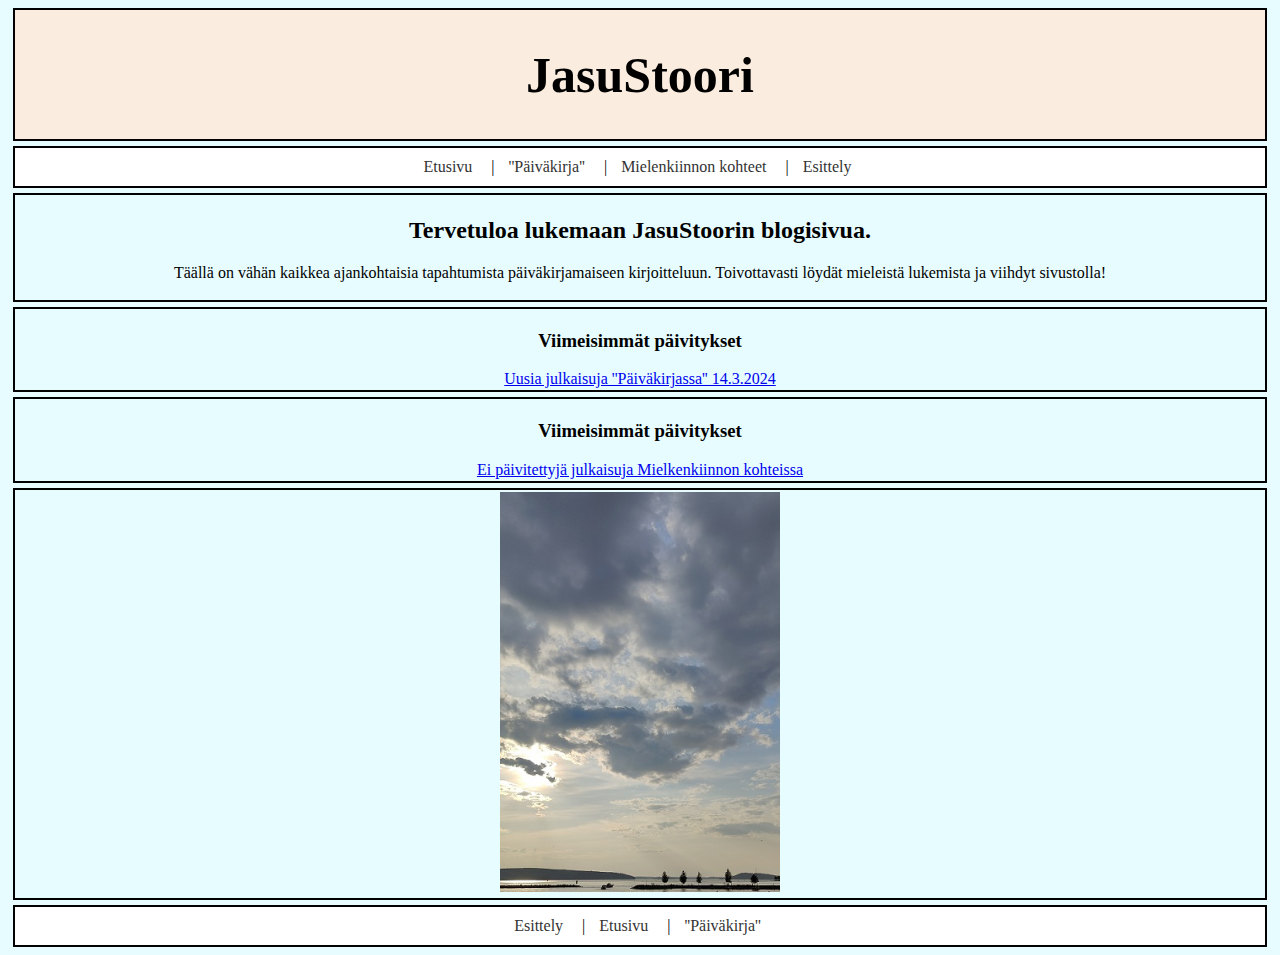
==== index.html @ e37bea34 "iii" ====
<!DOCTYPE html>
<html lang="fi">
<head>
        <title>JasuStoori</title>
        </head>
        <body>
        <body bgcolor=#E7FCFF>
        </body>
      <head>
            <title>JasuStoori</title>
            <link rel="stylesheet" href="Tyyllit.css">
      </head>
            <center>
            <div class="JasuStoori">
              <header>
                <h1>JasuStoori</h1>
                <head>
                    <meta charset="UTF-8">
                    <meta name="viewport" content="width=device-width, initial-scale=1.0">
                    <title>JasuStoori</title>
                </head>
            </center>
                  <center>
                  <body>
                    <div class="navbar">
                      <a href="index.html">Etusivu</a>
                      <p>|</p>
                      <a href="Päiväkirja.html">''Päiväkirja''</a>
                      <p>|</p>
                      <a href="Mielenkiinnon kohteet.html">Mielenkiinnon kohteet</a>
                      <p>|</p>
                      <a href="Esittely.html">Esittely</a>
                    </div>
                  </body>
              </header>
            </center>
              <center>
                <main>
                  <div>
                <section class="content">
                  <h2>Tervetuloa lukemaan JasuStoorin blogisivua.</h2>
                  <p>Täällä on vähän kaikkea ajankohtaisia tapahtumista päiväkirjamaiseen kirjoitteluun. Toivottavasti löydät mieleistä lukemista ja viihdyt sivustolla!</p>
                </section>
              </div>
                 </center>
              <center>
              <div>
                <h3>Viimeisimmät päivitykset</h3>
                <a href="Päiväkirja.html">Uusia julkaisuja ''Päiväkirjassa'' 14.3.2024</a>
            </div>
              <div class="väli">
              <h3>Viimeisimmät päivitykset</h3>
              <a href="Mielenkiinnon kohteet.html">Ei päivitettyjä julkaisuja Mielkenkiinnon kohteissa</a>
              </div>
              </aside>
              </center>
              </main>
        </body>
      <center>
      </head>
      <div class="kuva">
        <ur>       
          <img src="assets/Lahti.jpg " width="280" height="400" alt="Kuva">
        </ur>
      </div>
      </center> 
        <center> 
        <body>
            <div class="navbar">
                <a href="Esittely.html">Esittely</a>
                <p>|</p>
                <a href="index.html">Etusivu</a>
                <p>|</p>
                <a href="Päiväkirja.html">''Päiväkirja''</a>
            </div>
      </body>
        </center> 
</html>
---- Tyyllit.css ----
div.JasuStoori, div, .navbar {
    border: 2px;
    border-color: black;
    border-style: solid;
    margin: 5px;
    padding: 2px;
}

div.JasuStoori {
    background-color: #FAECDE;
}

@media screen and (min-width: 1025px) {
 }

.navbar {
    background-color: #FFFFFF; 
    padding: 10px; 
}

.navbar a {
    text-decoration: none; 
    color: #333; 
    margin-right: 10px; 
}

.navbar p {
    margin: 0 5px; 
    display: inline; 
}

.navbar a, .navbar p {
    display: inline-block;
    margin: 0 5px; 
}

h1 {
font-size: 72px;
}
@media screen and (min-width: 1025px) {
}

h1 {
    font-size: 50px; //pienemmille ruduille
    }
@media screen and (max-width: 100px) {
}

    .navbar {
        background-color: #FFFFFF; 
        padding: 10px; 
    }

    .navbar a {
        text-decoration: none; 
        color: #333; 
        margin-right: 10px; 
    }

    .navbar p {
        margin: 0 5px; 
        display: inline; 
    }

    .navbar a, .navbar p {
        display: inline-block;
        margin: 0 5px; 
    }

    .navbar {
        background-color: #FFFFFF; 
        padding: 10px; 
    }

    .navbar a {
        text-decoration: none; 
        color: #333; 
        margin-right: 10px; 
    }

    .navbar p {
        margin: 0 5px; 
        display: inline; 
    }

    .navbar a, .navbar p {
        display: inline-block;
        margin: 0 5px; 
    }

    .navbar a, .navbar p {
        display: inline-block;
        margin: 0 5px; 
    }

    .navbar {
        background-color: #FFFFFF; 
        padding: 10px; 
    }

    .navbar a {
        text-decoration: none; 
        color: #333; 
        margin-right: 10px; 
    }

    .navbar p {
        margin: 0 5px; 
        display: inline; 
    }
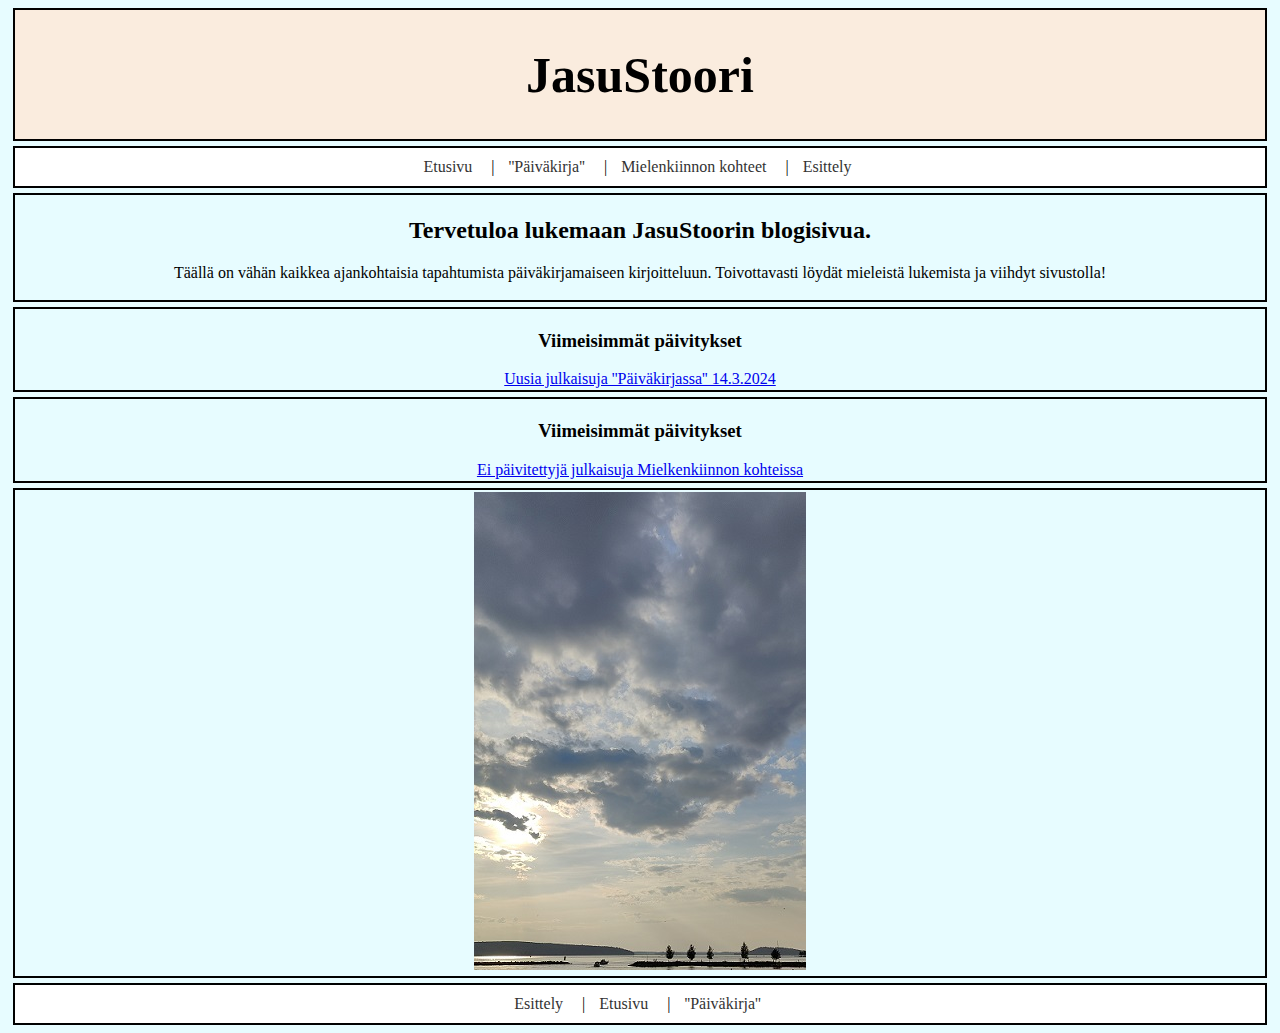
==== commit 739365fd: "kuvaa" ====
--- a/index.html
+++ b/index.html
@@ -60,7 +60,7 @@
       </head>
       <div class="kuva">
         <ur>       
-          <img src="assets/Lahti.jpg " width="280" height="400" alt="Kuva">
+          <img src="assets/Lahti.jpg " width="332" height="478" alt="Kuva">
         </ur>
       </div>
       </center> 
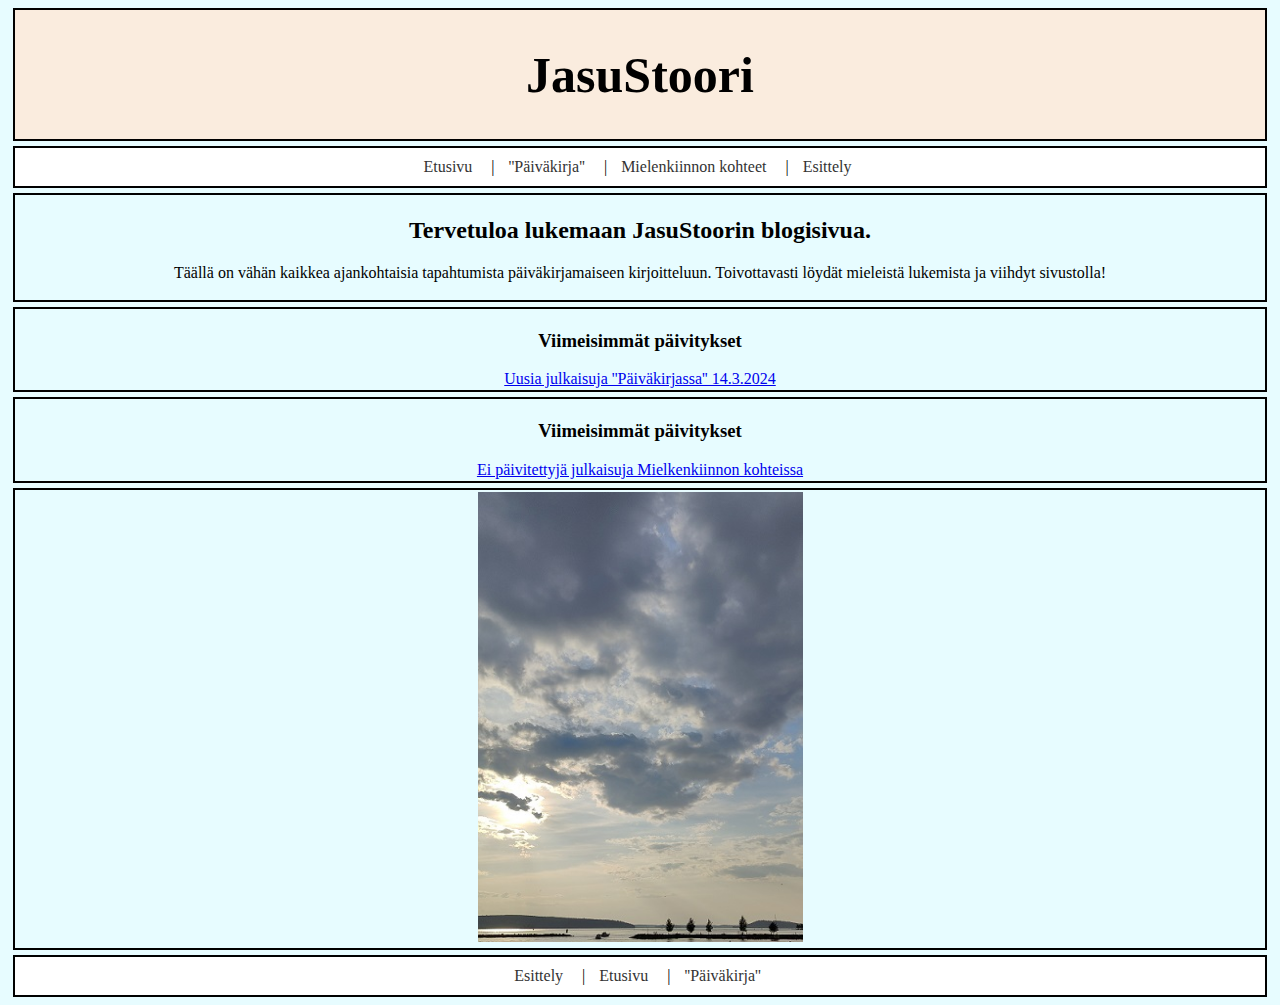
==== commit 55289a47: "kuukuva" ====
--- a/index.html
+++ b/index.html
@@ -60,7 +60,7 @@
       </head>
       <div class="kuva">
         <ur>       
-          <img src="assets/Lahti.jpg " width="332" height="478" alt="Kuva">
+          <img src="assets/Lahti.jpg " width="325" height="450" alt="Kuva">
         </ur>
       </div>
       </center> 
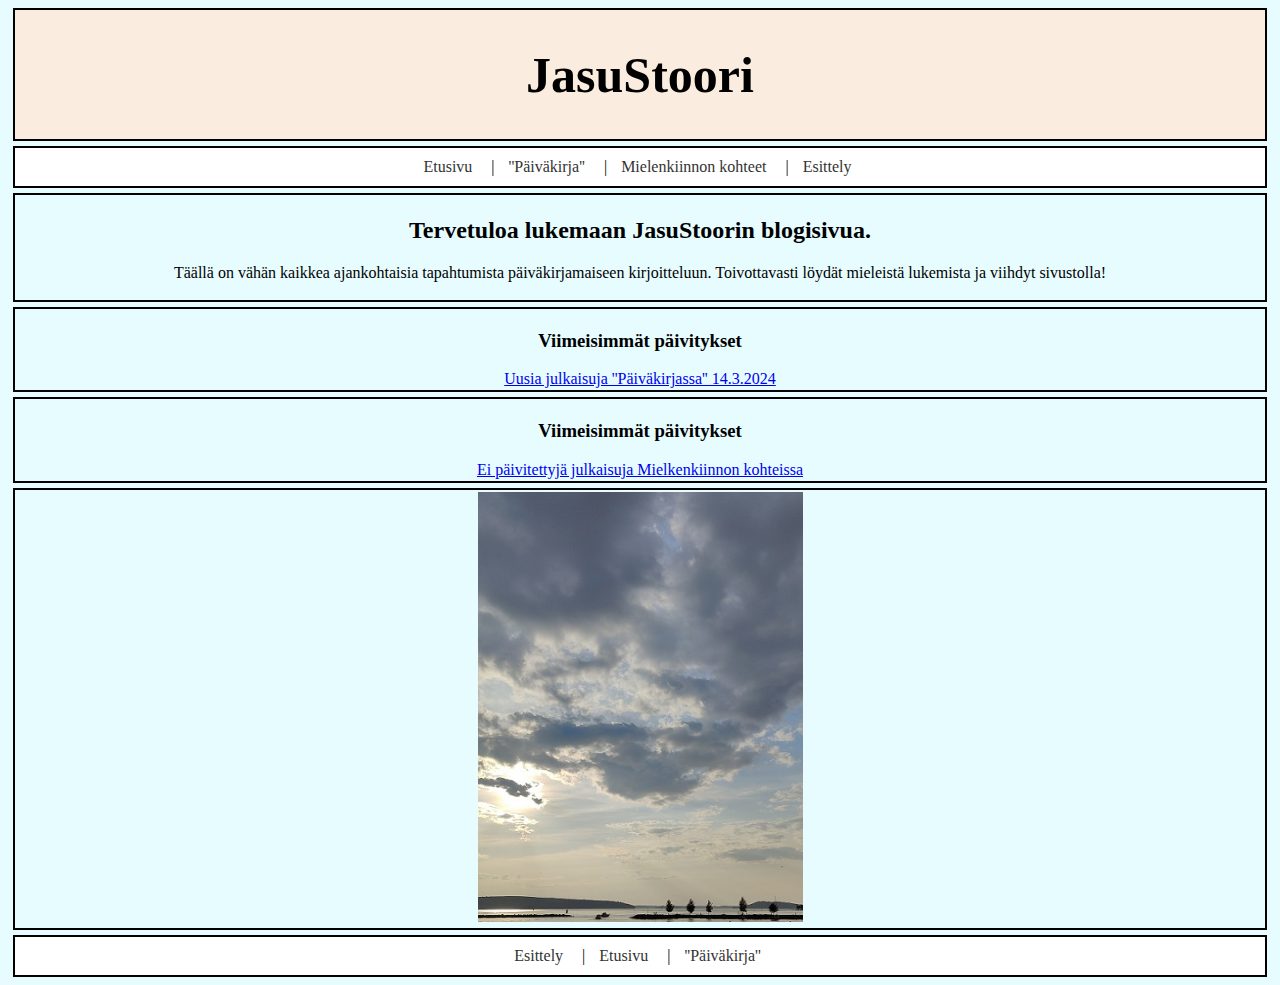
==== commit 184ef1fb: "kuva" ====
--- a/index.html
+++ b/index.html
@@ -34,33 +34,33 @@
                   </body>
               </header>
             </center>
-              <center>
-                <main>
-                  <div>
-                <section class="content">
-                  <h2>Tervetuloa lukemaan JasuStoorin blogisivua.</h2>
-                  <p>Täällä on vähän kaikkea ajankohtaisia tapahtumista päiväkirjamaiseen kirjoitteluun. Toivottavasti löydät mieleistä lukemista ja viihdyt sivustolla!</p>
-                </section>
-              </div>
-                 </center>
-              <center>
-              <div>
-                <h3>Viimeisimmät päivitykset</h3>
-                <a href="Päiväkirja.html">Uusia julkaisuja ''Päiväkirjassa'' 14.3.2024</a>
+            <center>
+            <main>
+            <div>
+            <section class="content">
+            <h2>Tervetuloa lukemaan JasuStoorin blogisivua.</h2>
+            <p>Täällä on vähän kaikkea ajankohtaisia tapahtumista päiväkirjamaiseen kirjoitteluun. Toivottavasti löydät mieleistä lukemista ja viihdyt sivustolla!</p>
+            </section>
             </div>
-              <div class="väli">
-              <h3>Viimeisimmät päivitykset</h3>
-              <a href="Mielenkiinnon kohteet.html">Ei päivitettyjä julkaisuja Mielkenkiinnon kohteissa</a>
-              </div>
-              </aside>
-              </center>
-              </main>
+            </center>
+            <center>
+            <div>
+        <h3>Viimeisimmät päivitykset</h3>
+            <a href="Päiväkirja.html">Uusia julkaisuja ''Päiväkirjassa'' 14.3.2024</a>
+            </div>
+            <div>
+        <h3>Viimeisimmät päivitykset</h3>
+            <a href="Mielenkiinnon kohteet.html">Ei päivitettyjä julkaisuja Mielkenkiinnon kohteissa</a>
+            </div>
+            </aside>
+            </center>
+            </main>
         </body>
       <center>
       </head>
       <div class="kuva">
         <ur>       
-          <img src="assets/Lahti.jpg " width="325" height="450" alt="Kuva">
+          <img src="assets/Lahti.jpg " width="325" height="430" alt="Kuva">
         </ur>
       </div>
       </center> 
--- a/Tyyllit.css
+++ b/Tyyllit.css
@@ -41,7 +41,7 @@
 }
 
 h1 {
-    font-size: 50px; //pienemmille ruduille
+    font-size: 50px;
     }
 @media screen and (max-width: 100px) {
 }
